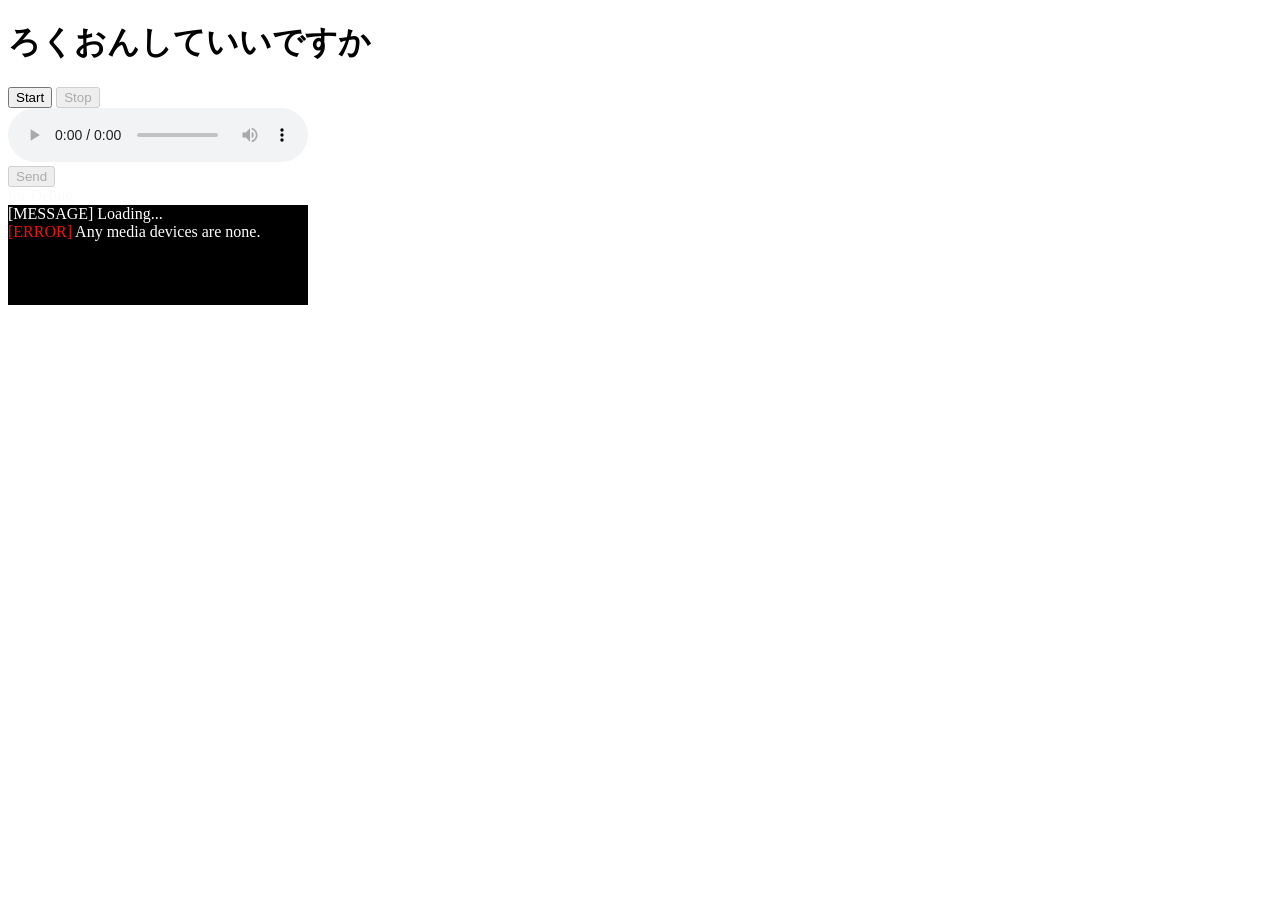
==== index.html @ 821d18ad "first commit" ====
<!DOCTYPE html>
<html lang="ja">
  <head>
    <meta charset="UTF-8">
    <meta name="viewport" content="width=device-width, initial-scale=1.0">
    <link rel="stylesheet" href="style.css">
    <title>ろくおんてすと</title>
  </head>
  <body>
    <h1>ろくおんしていいですか</h1>
    <div>
      <button type="button" id="buttonStart">Start</button>
      <button type="button" id="buttonStop" disabled>Stop</button>
    </div>
    <div>
      <audio controls id="player"></audio>
    </div>
    <div>
      <button type="button" id="buttonSend" disabled>Send</button>
    </div>
    <debugbutton><font color="#FAFAFA">for Debug</font></debugbutton><br>
    <nobr><div id="console"></div></nobr>
    <script src="./script.js"></script>
  </body>
</html>
---- style.css ----
#console {
    overflow-x: scroll;
    overflow-y: scroll;
    display: inline-block;
    background-color: #000;
    color: #FFF;
    width: 300px;
    height: 100px;
}
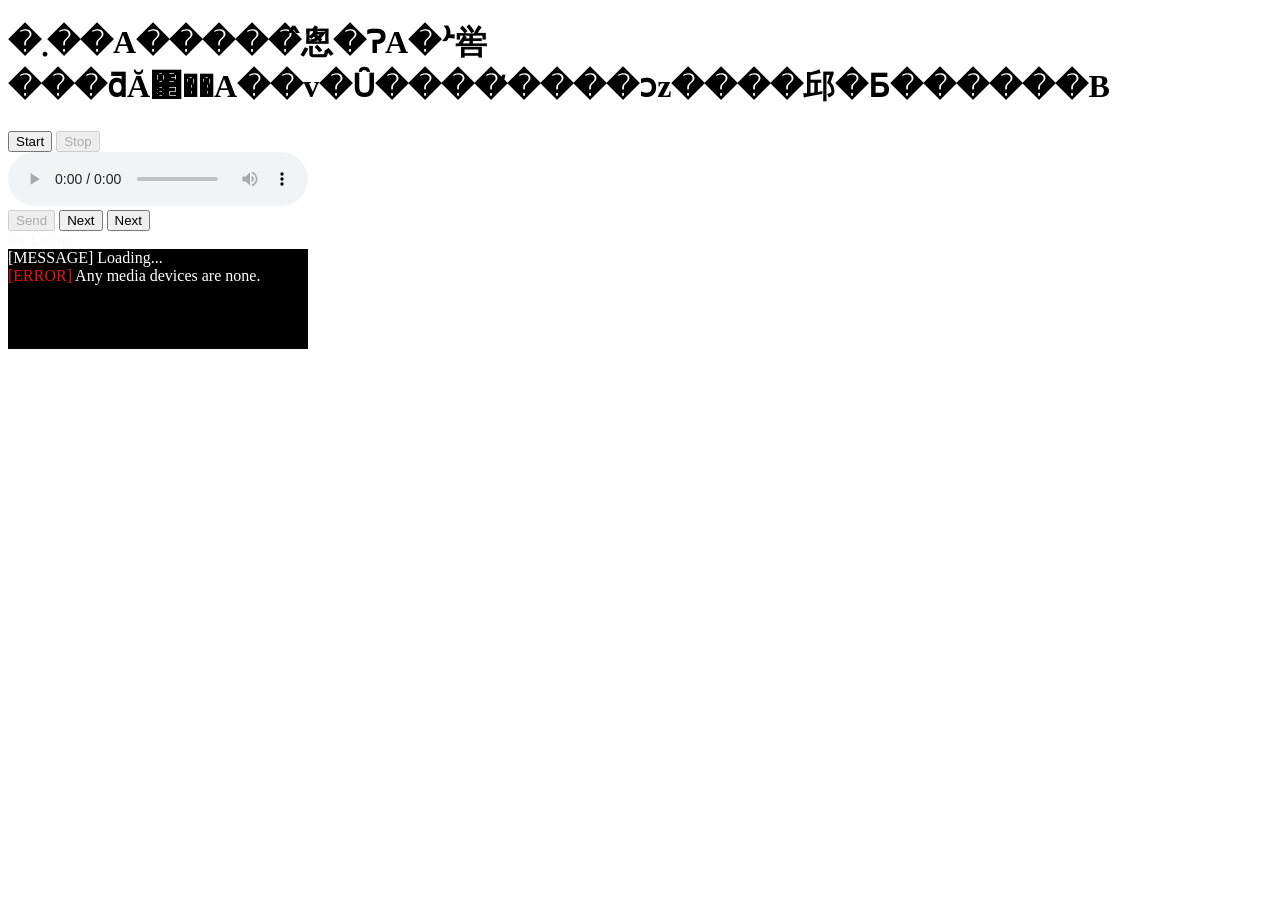
==== commit 96530223: "コーパス表示文追加" ====
--- a/index.html
+++ b/index.html
@@ -7,7 +7,7 @@
     <title>ろくおんてすと</title>
   </head>
   <body>
-    <h1>ろくおんしていいですか</h1>
+    <h1 id="titlelabel">ろくおんしていいですか</h1>
     <div>
       <button type="button" id="buttonStart">Start</button>
       <button type="button" id="buttonStop" disabled>Stop</button>
@@ -17,8 +17,10 @@
     </div>
     <div>
       <button type="button" id="buttonSend" disabled>Send</button>
+      <button type="button" id="buttonBack" >Next</button>
+      <button type="button" id="buttonNext" >Next</button>
     </div>
-    <debugbutton><font color="#FAFAFA">for Debug</font></debugbutton><br>
+    <debugbutton id="debugbutton"><font color="#FAFAFA">for Debug</font></debugbutton><br>
     <nobr><div id="console"></div></nobr>
     <script src="./script.js"></script>
   </body>
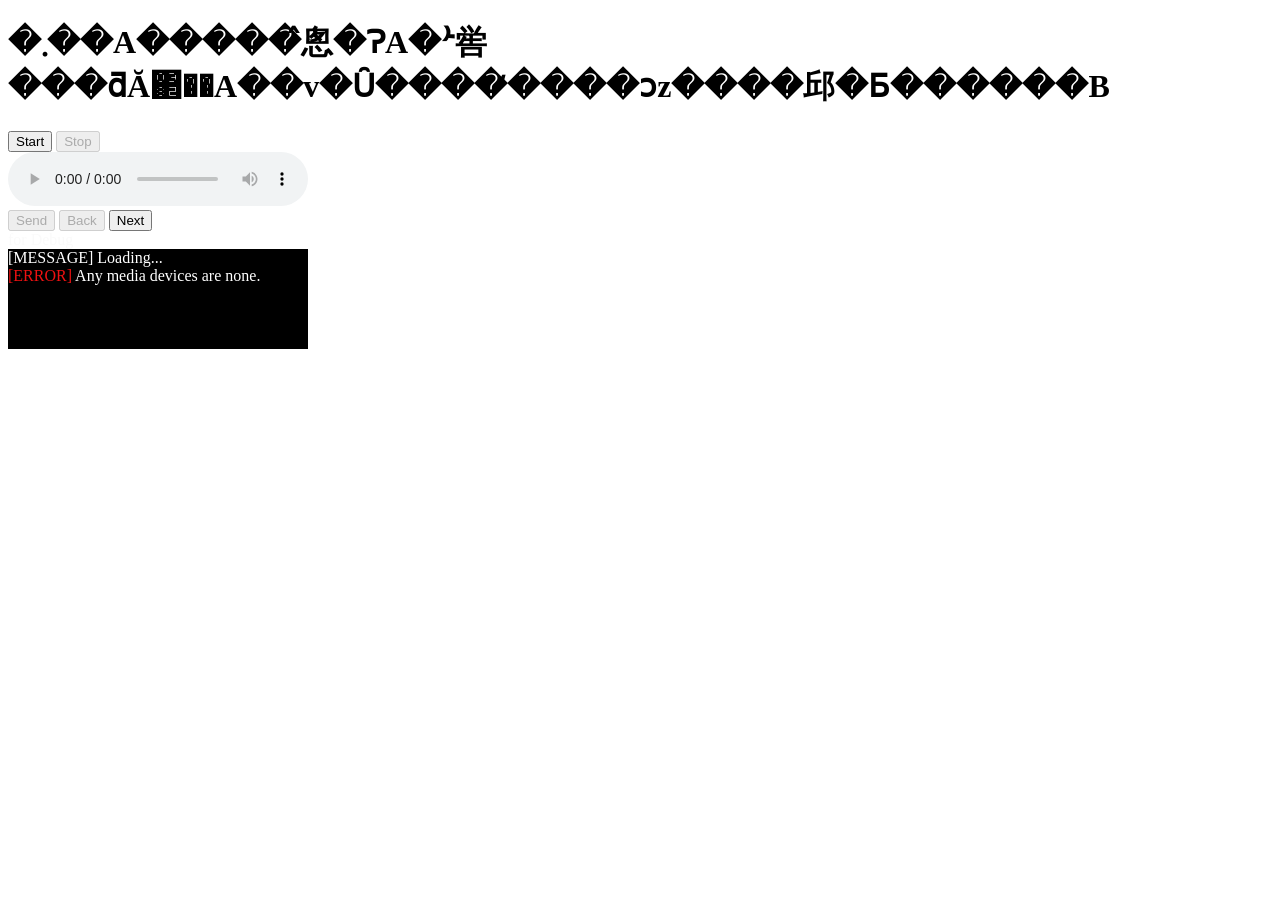
==== commit 3a46a372: "fix typo" ====
--- a/index.html
+++ b/index.html
@@ -17,7 +17,7 @@
     </div>
     <div>
       <button type="button" id="buttonSend" disabled>Send</button>
-      <button type="button" id="buttonBack" >Next</button>
+      <button type="button" id="buttonBack" disabled>Back</button>
       <button type="button" id="buttonNext" >Next</button>
     </div>
     <debugbutton id="debugbutton"><font color="#FAFAFA">for Debug</font></debugbutton><br>
